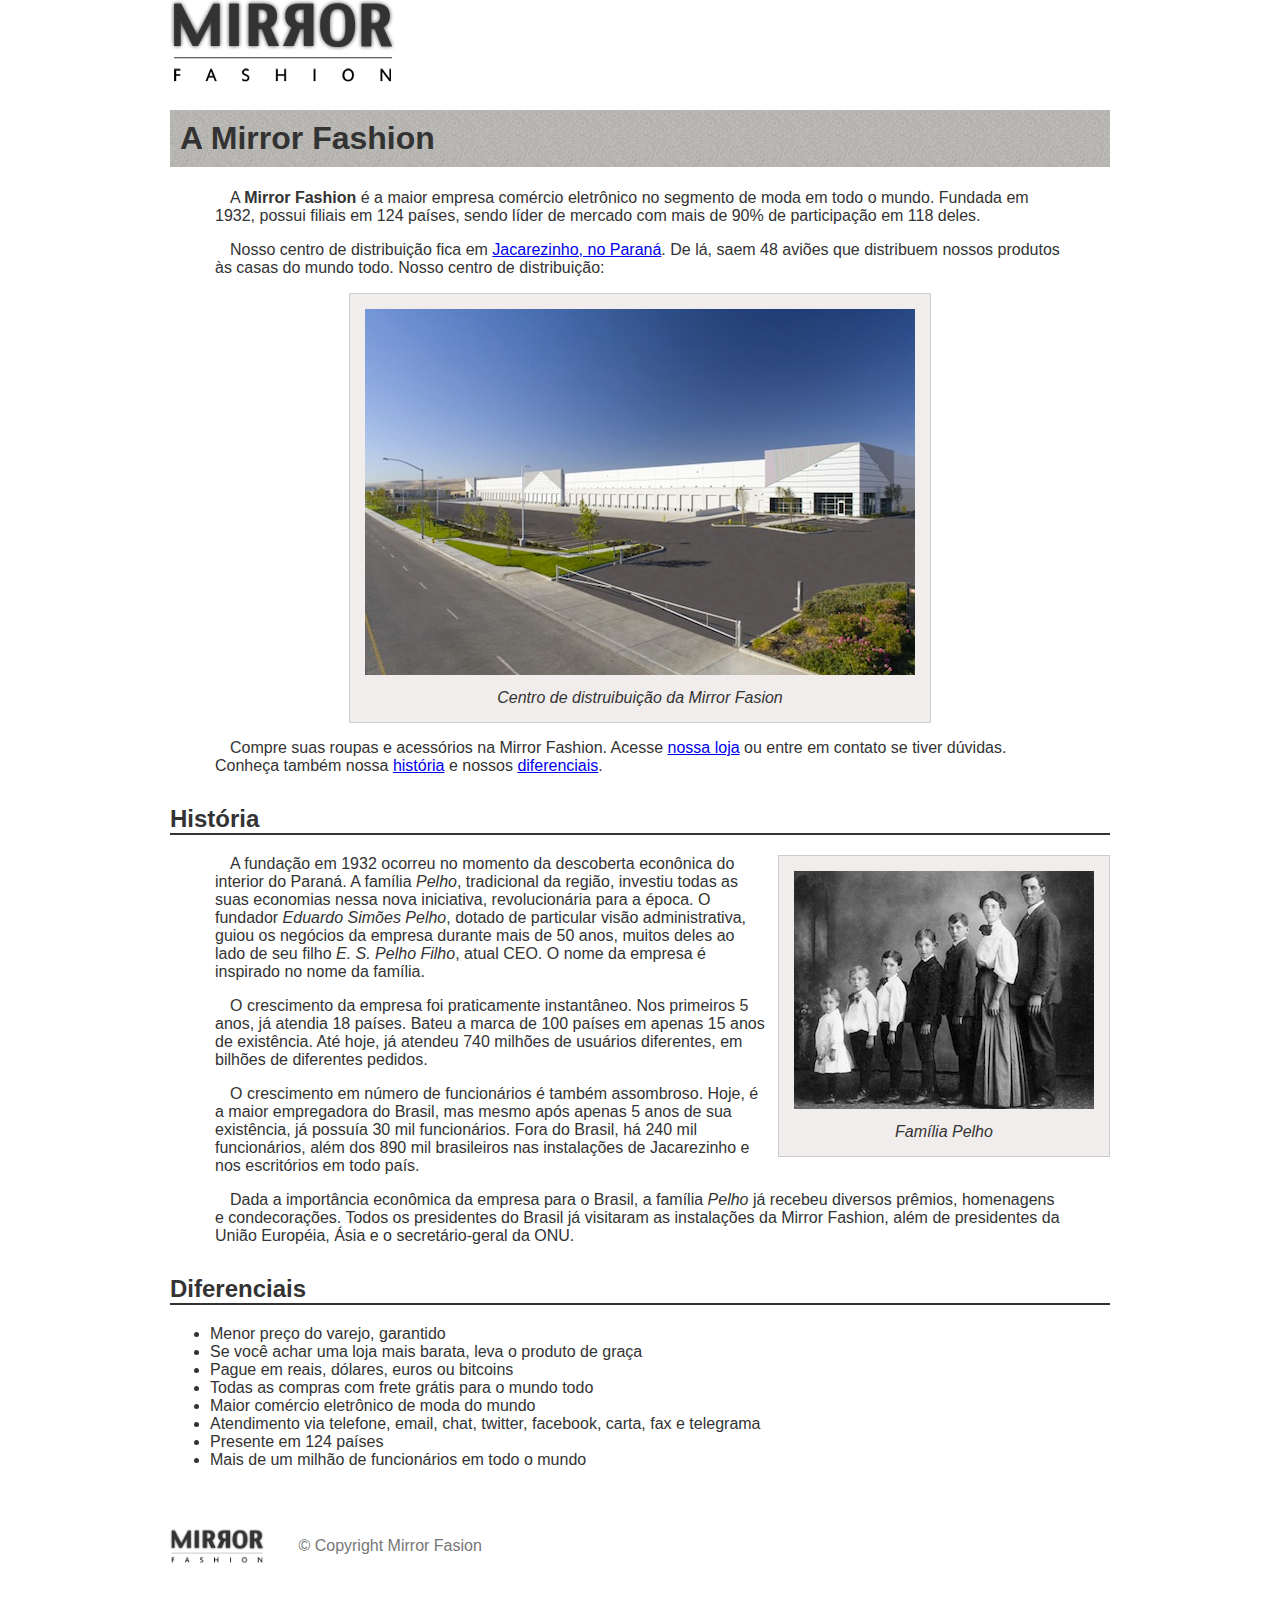
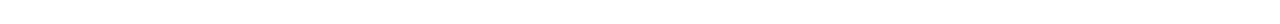
==== mirrorfashion/sobre.html @ 0de67e80 "first" ====
<!DOCTYPE html>
<html lang="en">

<head>
    <meta charset="UTF-8">
    <title>Sobre a Mirror Fashion</title>
    <link rel="stylesheet" href="css/sobre.css">
</head>

<body>
    <img src="img/logo.png" alt="Mirror Fasion">
    <h1>A Mirror Fashion</h1>

    <p>A <strong>Mirror Fashion</strong> é a maior empresa comércio eletrônico no segmento de moda em todo o mundo.
        Fundada em 1932, possui filiais em 124 países, sendo líder de mercado com mais de 90% de participação em 118
        deles.
    </p>

    <p>Nosso centro de distribuição fica em <a href="https://maps.google.com.br/?q=Jacarezinho">Jacarezinho, no
            Paraná</a>. De lá, saem 48 aviões que distribuem nossos produtos às casas do mundo todo. Nosso centro de
        distribuição:
    </p>

    <figure id="centro-distribuicao">
        <img src="img/centro-distribuicao.png" alt="Foto do centro de distribuição da Mirror Fasion">
        <figcaption>Centro de distruibuição da Mirror Fasion</figcaption>
    </figure>

    <p>Compre suas roupas e acessórios na Mirror Fashion. Acesse <a href="index.html">nossa loja</a> ou entre em contato
        se tiver dúvidas. Conheça também nossa <a href="#historia">história</a> e nossos <a
            href="#diferenciais">diferenciais</a>.</p>


    <h2 id="historia">História</h1>

        <figure id="familia-pelho">
            <img src="img/familia-pelho.jpg" alt="Foto da familía Pelho">
            <figcaption>Família Pelho</figcaption>
        </figure>

        <p>A fundação em 1932 ocorreu no momento da descoberta econônica do interior do Paraná. A família
            <em>Pelho</em>, tradicional da região, investiu todas as suas economias nessa nova iniciativa,
            revolucionária para a época. O fundador <em>Eduardo Simões Pelho</em>, dotado de particular visão
            administrativa, guiou os negócios da empresa durante
            mais de 50 anos, muitos deles ao lado de seu filho <em>E. S. Pelho Filho</em>, atual CEO. O nome da empresa
            é inspirado no nome da família.
        </p>

        <p>O crescimento da empresa foi praticamente instantâneo. Nos primeiros 5 anos, já atendia 18 países. Bateu a
            marca de 100 países em apenas 15 anos de existência. Até hoje, já atendeu 740 milhões de usuários
            diferentes, em bilhões de diferentes pedidos.</p>

        <p>O crescimento em número de funcionários é também assombroso. Hoje, é a maior empregadora do Brasil, mas mesmo
            após apenas 5 anos de sua existência, já possuía 30 mil funcionários. Fora do Brasil, há 240 mil
            funcionários, além dos 890 mil brasileiros
            nas instalações de Jacarezinho e nos escritórios em todo país.</p>

        <p>Dada a importância econômica da empresa para o Brasil, a família <em>Pelho</em> já recebeu diversos prêmios,
            homenagens e condecorações. Todos os presidentes do Brasil já visitaram as instalações da Mirror Fashion,
            além de presidentes da União
            Européia, Ásia e o secretário-geral da ONU.
        </p>

        <h2 id="diferenciais">Diferenciais</h2>

        <ul>
            <li>Menor preço do varejo, garantido</li>
            <li>Se você achar uma loja mais barata, leva o produto de graça</li>
            <li>Pague em reais, dólares, euros ou bitcoins</li>
            <li>Todas as compras com frete grátis para o mundo todo</li>
            <li>Maior comércio eletrônico de moda do mundo</li>
            <li>Atendimento via telefone, email, chat, twitter, facebook, carta, fax e telegrama</li>
            <li>Presente em 124 países</li>
            <li>Mais de um milhão de funcionários em todo o mundo</li>
        </ul>

        <div id="rodape">
            <img src="img/logo.png" alt="Logo da Mirror Fasion">

            &copy; Copyright Mirror Fasion
        </div>
</body>

</html>
---- mirrorfashion/css/sobre.css ----
body {
    color: #333333;
    font-family: "Lucida Sans Unicode", "Lucida Grande", sans-serif;
}

h1 {
    background-image: url(../img/sobre-background.jpg);
    padding: 10px;
}

h2 {
    border-bottom: 2px solid #333;
    margin-top: 30px;
}

p {
    padding: 0 45px;
    text-indent: 15px;
}

figure {
    background-color: #F2EDED;
    border: 1px solid #CCC;
    text-align: center;
    padding: 15px;
    margin: 30px;
}

figcaption {
    font-style: italic;
    margin-top: 10px;
}

body {
    width: 940px;
    margin: 0 auto;
}

#centro-distribuicao {
    width: 550px;
    margin: 0 auto;
}

#rodape {
    color: #777;
    margin: 30px 0;
    padding: 30px 0;
}

#rodape img {
    margin-right: 30px;
    vertical-align: middle;
    width: 94px;
}

#familia-pelho{
    float: right;
    margin: 0 0 10px 10px;
}
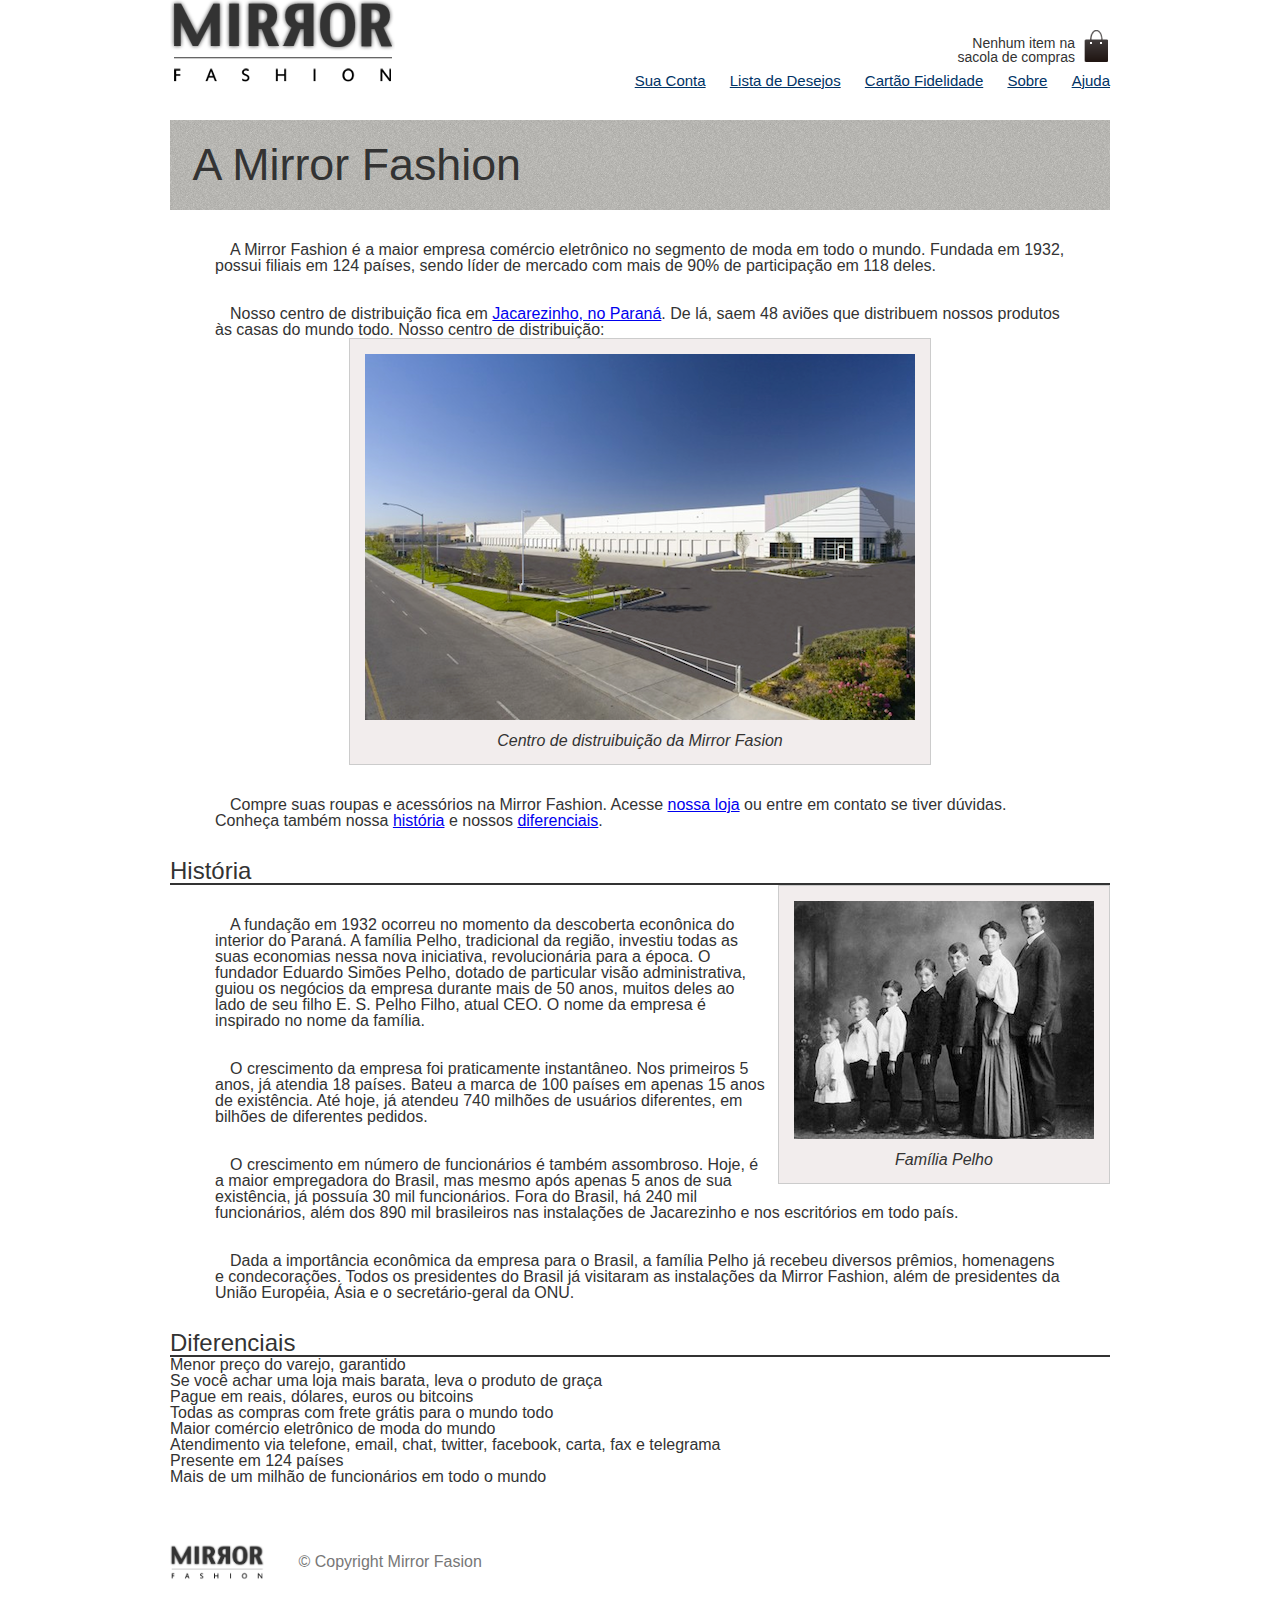
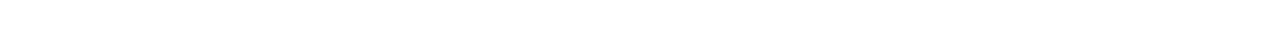
==== commit 18519b1a: "seguindo até cap 4" ====
--- a/mirrorfashion/sobre.html
+++ b/mirrorfashion/sobre.html
@@ -4,39 +4,59 @@
 <head>
     <meta charset="UTF-8">
     <title>Sobre a Mirror Fashion</title>
+    <link rel="stylesheet" href="css/reset.css">
+    <link rel="stylesheet" href="css/estilos.css">
     <link rel="stylesheet" href="css/sobre.css">
 </head>
 
 <body>
-    <img src="img/logo.png" alt="Mirror Fasion">
-    <h1>A Mirror Fashion</h1>
+    <header>
+        <h1><img src="img/logo.png" alt="Logo da Mirror Fasion"></h1>
 
-    <p>A <strong>Mirror Fashion</strong> é a maior empresa comércio eletrônico no segmento de moda em todo o mundo.
-        Fundada em 1932, possui filiais em 124 países, sendo líder de mercado com mais de 90% de participação em 118
-        deles.
-    </p>
-
-    <p>Nosso centro de distribuição fica em <a href="https://maps.google.com.br/?q=Jacarezinho">Jacarezinho, no
-            Paraná</a>. De lá, saem 48 aviões que distribuem nossos produtos às casas do mundo todo. Nosso centro de
-        distribuição:
-    </p>
-
-    <figure id="centro-distribuicao">
-        <img src="img/centro-distribuicao.png" alt="Foto do centro de distribuição da Mirror Fasion">
-        <figcaption>Centro de distruibuição da Mirror Fasion</figcaption>
-    </figure>
-
-    <p>Compre suas roupas e acessórios na Mirror Fashion. Acesse <a href="index.html">nossa loja</a> ou entre em contato
-        se tiver dúvidas. Conheça também nossa <a href="#historia">história</a> e nossos <a
-            href="#diferenciais">diferenciais</a>.</p>
+        <p class="sacola">
+            Nenhum item na sacola de compras
+        </p>
 
 
-    <h2 id="historia">História</h1>
+        <nav class="menu-opcoes">
+            <ul>
+                <li><a href="#">Sua Conta</a></li>
+                <li><a href="#">Lista de Desejos</a></li>
+                <li><a href="#">Cartão Fidelidade</a></li>
+                <li><a href="sobre.html">Sobre</a></li>
+                <li><a href="#">Ajuda</a></li>
+            </ul>
+        </nav>
+    </header>
+    <main>
+        <h1>A Mirror Fashion</h1>
 
-        <figure id="familia-pelho">
-            <img src="img/familia-pelho.jpg" alt="Foto da familía Pelho">
-            <figcaption>Família Pelho</figcaption>
+        <p>A <strong>Mirror Fashion</strong> é a maior empresa comércio eletrônico no segmento de moda em todo o mundo.
+            Fundada em 1932, possui filiais em 124 países, sendo líder de mercado com mais de 90% de participação em 118
+            deles.
+        </p>
+
+        <p>Nosso centro de distribuição fica em <a href="https://maps.google.com.br/?q=Jacarezinho">Jacarezinho, no
+                Paraná</a>. De lá, saem 48 aviões que distribuem nossos produtos às casas do mundo todo. Nosso centro de
+            distribuição:
+        </p>
+
+        <figure id="centro-distribuicao">
+            <img src="img/centro-distribuicao.png" alt="Foto do centro de distribuição da Mirror Fasion">
+            <figcaption>Centro de distruibuição da Mirror Fasion</figcaption>
         </figure>
+
+        <p>Compre suas roupas e acessórios na Mirror Fashion. Acesse <a href="index.html">nossa loja</a> ou entre em contato
+            se tiver dúvidas. Conheça também nossa <a href="#historia">história</a> e nossos <a
+                href="#diferenciais">diferenciais</a>.</p>
+
+
+        <h2 id="historia">História</h1>
+
+            <figure id="familia-pelho">
+                <img src="img/familia-pelho.jpg" alt="Foto da familía Pelho">
+                <figcaption>Família Pelho</figcaption>
+            </figure>
 
         <p>A fundação em 1932 ocorreu no momento da descoberta econônica do interior do Paraná. A família
             <em>Pelho</em>, tradicional da região, investiu todas as suas economias nessa nova iniciativa,
@@ -79,6 +99,8 @@
 
             &copy; Copyright Mirror Fasion
         </div>
+        
+    <main>
 </body>
 
 </html>--- a/mirrorfashion/css/estilos.css
+++ b/mirrorfashion/css/estilos.css
@@ -0,0 +1,170 @@
+.sacola {
+    background-image: url(../img/sacola.png);
+    background-repeat: no-repeat;
+    background-position: top right;
+
+    font-size: 14px;
+    padding-right: 35px;
+    text-align: right;
+    width: 140px;
+
+    position: absolute;
+    top: 0;
+    right: 0;
+}
+
+.menu-opcoes {
+    font-size: 15px;
+    position: absolute;
+    bottom: 0;
+    right: 0;
+}
+
+.menu-opcoes a {
+    color: #036;
+}
+
+body {
+    color: #333;
+    font-family: "Lucida Sans Unicode", "Lucida Grande", sans-serif;
+}
+
+.menu-opcoes ul li {
+    display: inline;
+    margin-left: 20px;
+}
+
+.sacola {
+    padding-top: 8px;
+}
+
+.container {
+    margin: 0 auto;
+    width: 940px;
+}
+
+header {
+    position: relative;
+}
+
+.menu-departamento {
+    clear: left;
+    margin-top: 10px;
+    padding-bottom: 10px;
+}
+
+.busca,
+.menu-departamento {
+    background-color: #DCDCDC;
+    font-weight: bold;
+    text-transform: uppercase;
+    margin-right: 10px;
+    width: 230px;
+    float: left;
+}
+
+.busca h2,
+.busca form,
+.menu-departamento h2 {
+    margin: 10px;
+}
+
+.menu-departamento li {
+    background-color: white;
+    margin-bottom: 1px;
+    padding: 5px 10px;
+}
+
+.menu-departamento a {
+    color: #333;
+    text-decoration: none;
+}
+
+.busca input[type=search] {
+    width: 170px;
+}
+
+.destaque {
+    margin-top: 10px;
+}
+
+.painel {
+    margin: 10px 0;
+    padding: 10px;
+    width: 445px;
+}
+
+.novidades {
+    float: left;
+    background-color: #F5DCDC;
+}
+
+.mais-vendidos {
+    float: right;
+    background-color: #DCDCF5;
+}
+
+.painel li {
+    display: inline-block;
+    vertical-align: top;
+    width: 140px;
+
+    margin: 2px;
+    padding-bottom: 10px;
+    box-sizing: border-box;
+}
+
+.painel h2 {
+    font-size: 24px;
+    font-weight: bold;
+    text-transform: uppercase;
+
+    margin-bottom: 10px;
+}
+
+.painel a {
+    color: #333;
+    font-size: 14px;
+    text-align: center;
+    text-decoration: none;
+}
+
+footer {
+    background-image: url(../img/fundo-rodape.png);
+    clear: both;
+    padding: 20px 0;
+}
+
+footer .container {
+    position: relative;
+}
+
+.social a {
+    height: 32px;
+    width: 32px;
+    display: block;
+    text-indent: -9999px;
+}
+
+.social {
+    position: absolute;
+    top: 12px;
+    right: 0;
+}
+
+.social li {
+    float: left;
+    margin-left: 25px;
+}
+
+.social a[href*="facebook.com"] {
+    background-image: url(../img/facebook.png);
+}
+
+.social a[href*="twitter.com"] {
+    background-image: url(../img/twitter.png);
+}
+
+.social a[href*="plus.google.com"] {
+    background-image: url(../img/googleplus.png);
+}--- a/mirrorfashion/css/sobre.css
+++ b/mirrorfashion/css/sobre.css
@@ -3,17 +3,24 @@
     font-family: "Lucida Sans Unicode", "Lucida Grande", sans-serif;
 }
 
-h1 {
+main > h1 {
     background-image: url(../img/sobre-background.jpg);
-    padding: 10px;
+    padding: .5em;
+    font-size: 2.8em;
+}
+
+main {
+    margin-top: 2em;
 }
 
 h2 {
     border-bottom: 2px solid #333;
     margin-top: 30px;
+    font-size: 1.5em;
 }
 
 p {
+    margin-top: 2em;
     padding: 0 45px;
     text-indent: 15px;
 }
